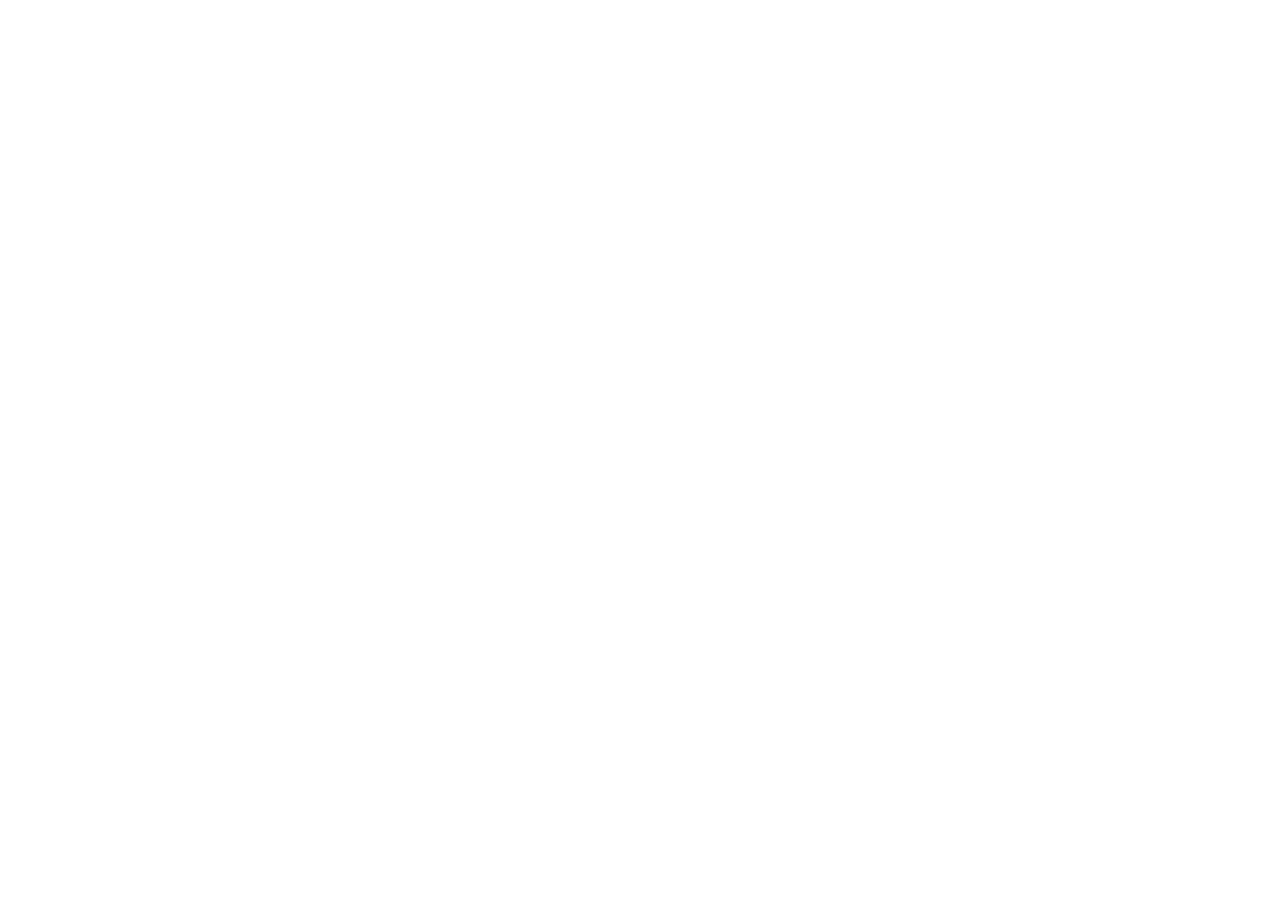
==== index.html @ 2f443a26 "add placeholders and subpages, i hope it works" ====
<html lang="en">
<head>
    <meta charset="UTF-8">
    <meta name="viewport" content="width=device-width, initial-scale=1.0">
    <title>callmeclover - enlightenment mini project</title>
    <link rel="stylesheet" href="universal.css">
</head>
<body>
    <div class='display'>

        <div class='flexbox'>
          <span class='title-the'>The</span>
          <span style="user-select:none;">&nbsp;</span>
          <span class='title-enl' id='enl'>Enlightenment</span>
          <span style="font-size: 46px;"><em>Main Page</em></span>
        </div>
        <p class='test' data-text="Welcome to the Enlightenment period."></p>
        <p class='pssst' data-text='(pssst... click these to get around the page)'></p>
        <span class='underlinedlink'><a class='underlinedlinkth' data-text='Thomas Hobbes' onclick="document.body.classList.toggle('fadeout'); setTimeout(() => {
          window.location = 'callmeclover.github.io/enlightenment-mini-project/hobbes'
      }, 2000);"></a></span><br>
        <span class='underlinedlink'><a class='underlinedlinkjl' data-text='John Locke' onclick="document.body.classList.toggle('fadeout'); setTimeout(() => {
          window.location = 'callmeclover.github.io/enlightenment-mini-project/locke'
      }, 2000);"></a></span>
      
      
        <footer style='font-size: 0.8em; text-align: center; position: absolute; bottom: 20px; left: 0; right: 0;'>hahahaaaa most of this code is stolen<br>thanks codepen users<br>- clover</footer>
      </div>
      
      <script src="index.js"></script>
      <script src="https://code.jquery.com/jquery-3.7.1.min.js"></script>
</body>
</html>
---- universal.css ----
@import url('https://fonts.googleapis.com/css2?family=Dela+Gothic+One&display=swap');

html,
body {
  font-family: 'Dela Gothic One';
  text-shadow: pink 1px 0 2px;
  background: #1f151f;
  color: #ffddff;
  padding: 1.5px 5px;
  user-select: none;
  overflow: hidden;
  opacity: 0;
}

.flexbox {
  display: flex;
  flex-wrap: nowrap;
  font-size: 62px;
}

.title-the,
.title-enl {
  user-select: none;
}

.title-enl {
  transition: text-shadow 0.7s;
}

.title-the {
  text-shadow: pink 1px 0 2px;
}

.light {
  text-shadow: pink 1px 0 5px;
  transition: text-shadow 0.7s;
}

.underlinedlink {
  text-decoration: underline;
  cursor: pointer;
  user-select: all;
  transition: color 0.7s;
}

.underlinedlink:hover {
  transition: color 0.4s;
  color: hotpink;
}

@keyframes flicker {
  0% {
    opacity: 0.27861;
  }

  5% {
    opacity: 0.34769;
  }

  10% {
    opacity: 0.23604;
  }

  15% {
    opacity: 0.90626;
  }

  20% {
    opacity: 0.18128;
  }

  25% {
    opacity: 0.83891;
  }

  30% {
    opacity: 0.65583;
  }

  35% {
    opacity: 0.67807;
  }

  40% {
    opacity: 0.26559;
  }

  45% {
    opacity: 0.84693;
  }

  50% {
    opacity: 0.96019;
  }

  55% {
    opacity: 0.08594;
  }

  60% {
    opacity: 0.20313;
  }

  65% {
    opacity: 0.71988;
  }

  70% {
    opacity: 0.53455;
  }

  75% {
    opacity: 0.37288;
  }

  80% {
    opacity: 0.71428;
  }

  85% {
    opacity: 0.70419;
  }

  90% {
    opacity: 0.7003;
  }

  95% {
    opacity: 0.36108;
  }

  100% {
    opacity: 0.24387;
  }
}

@keyframes textShadow {
  0% {
    text-shadow: 0.4389924193300864px 0 1px rgba(0, 30, 255, 0.5), -0.4389924193300864px 0 1px rgba(255, 0, 80, 0.3), 0 0 3px;
  }

  5% {
    text-shadow: 2.7928974010788217px 0 1px rgba(0, 30, 255, 0.5), -2.7928974010788217px 0 1px rgba(255, 0, 80, 0.3), 0 0 3px;
  }

  10% {
    text-shadow: 0.02956275843481219px 0 1px rgba(0, 30, 255, 0.5), -0.02956275843481219px 0 1px rgba(255, 0, 80, 0.3), 0 0 3px;
  }

  15% {
    text-shadow: 0.40218538552878136px 0 1px rgba(0, 30, 255, 0.5), -0.40218538552878136px 0 1px rgba(255, 0, 80, 0.3), 0 0 3px;
  }

  20% {
    text-shadow: 3.4794037899852017px 0 1px rgba(0, 30, 255, 0.5), -3.4794037899852017px 0 1px rgba(255, 0, 80, 0.3), 0 0 3px;
  }

  25% {
    text-shadow: 1.6125630401149584px 0 1px rgba(0, 30, 255, 0.5), -1.6125630401149584px 0 1px rgba(255, 0, 80, 0.3), 0 0 3px;
  }

  30% {
    text-shadow: 0.7015590085143956px 0 1px rgba(0, 30, 255, 0.5), -0.7015590085143956px 0 1px rgba(255, 0, 80, 0.3), 0 0 3px;
  }

  35% {
    text-shadow: 3.896914047650351px 0 1px rgba(0, 30, 255, 0.5), -3.896914047650351px 0 1px rgba(255, 0, 80, 0.3), 0 0 3px;
  }

  40% {
    text-shadow: 3.870905614848819px 0 1px rgba(0, 30, 255, 0.5), -3.870905614848819px 0 1px rgba(255, 0, 80, 0.3), 0 0 3px;
  }

  45% {
    text-shadow: 2.231056963361899px 0 1px rgba(0, 30, 255, 0.5), -2.231056963361899px 0 1px rgba(255, 0, 80, 0.3), 0 0 3px;
  }

  50% {
    text-shadow: 0.08084290417898504px 0 1px rgba(0, 30, 255, 0.5), -0.08084290417898504px 0 1px rgba(255, 0, 80, 0.3), 0 0 3px;
  }

  55% {
    text-shadow: 2.3758461067427543px 0 1px rgba(0, 30, 255, 0.5), -2.3758461067427543px 0 1px rgba(255, 0, 80, 0.3), 0 0 3px;
  }

  60% {
    text-shadow: 2.202193051050636px 0 1px rgba(0, 30, 255, 0.5), -2.202193051050636px 0 1px rgba(255, 0, 80, 0.3), 0 0 3px;
  }

  65% {
    text-shadow: 2.8638780614874975px 0 1px rgba(0, 30, 255, 0.5), -2.8638780614874975px 0 1px rgba(255, 0, 80, 0.3), 0 0 3px;
  }

  70% {
    text-shadow: 0.48874025155497314px 0 1px rgba(0, 30, 255, 0.5), -0.48874025155497314px 0 1px rgba(255, 0, 80, 0.3), 0 0 3px;
  }

  75% {
    text-shadow: 1.8948491305757957px 0 1px rgba(0, 30, 255, 0.5), -1.8948491305757957px 0 1px rgba(255, 0, 80, 0.3), 0 0 3px;
  }

  80% {
    text-shadow: 0.0833037308038857px 0 1px rgba(0, 30, 255, 0.5), -0.0833037308038857px 0 1px rgba(255, 0, 80, 0.3), 0 0 3px;
  }

  85% {
    text-shadow: 0.09769827255241735px 0 1px rgba(0, 30, 255, 0.5), -0.09769827255241735px 0 1px rgba(255, 0, 80, 0.3), 0 0 3px;
  }

  90% {
    text-shadow: 3.443339761481782px 0 1px rgba(0, 30, 255, 0.5), -3.443339761481782px 0 1px rgba(255, 0, 80, 0.3), 0 0 3px;
  }

  95% {
    text-shadow: 2.1841838852799786px 0 1px rgba(0, 30, 255, 0.5), -2.1841838852799786px 0 1px rgba(255, 0, 80, 0.3), 0 0 3px;
  }

  100% {
    text-shadow: 2.6208764473832513px 0 1px rgba(0, 30, 255, 0.5), -2.6208764473832513px 0 1px rgba(255, 0, 80, 0.3), 0 0 3px;
  }
}

.pssst {
  margin-top: -10px;
  font-size: 18px;
  color: rgb(192, 192, 192);
  opacity: 0.3;
}

.display::after {
  content: " ";
  display: block;
  position: absolute;
  top: 0;
  left: 0;
  bottom: 0;
  right: 0;
  background: rgba(18, 16, 16, 0.1);
  opacity: 0;
  z-index: 2;
  pointer-events: none;
  animation: flicker 0.15s infinite;
}

.display::before {
  content: " ";
  display: block;
  position: absolute;
  top: 0;
  left: 0;
  bottom: 0;
  right: 0;
  background: linear-gradient(rgba(18, 16, 16, 0) 50%, rgba(0, 0, 0, 0.25) 50%), linear-gradient(90deg, rgba(255, 0, 0, 0.06), rgba(0, 255, 0, 0.02), rgba(0, 0, 255, 0.06));
  z-index: 2;
  background-size: 100% 2px, 3px 100%;
  pointer-events: none;
}

.display {
  animation: textShadow 1.6s infinite;
  width: 100%;
  height: 100%;
  font-size: 22px;
}

.fadeout {
  transition: opacity 1s !important;
  transition-timing-function: ease-in, cubic-bezier(0.1, 0.7, 1, 0.1) !important;
  opacity: 0 !important;
}

.fadein {
  transition: opacity 1.5s;
  transition-timing-function: ease-out, cubic-bezier(0.1, 1, 0.7, 0.1);
  opacity: 1;
}
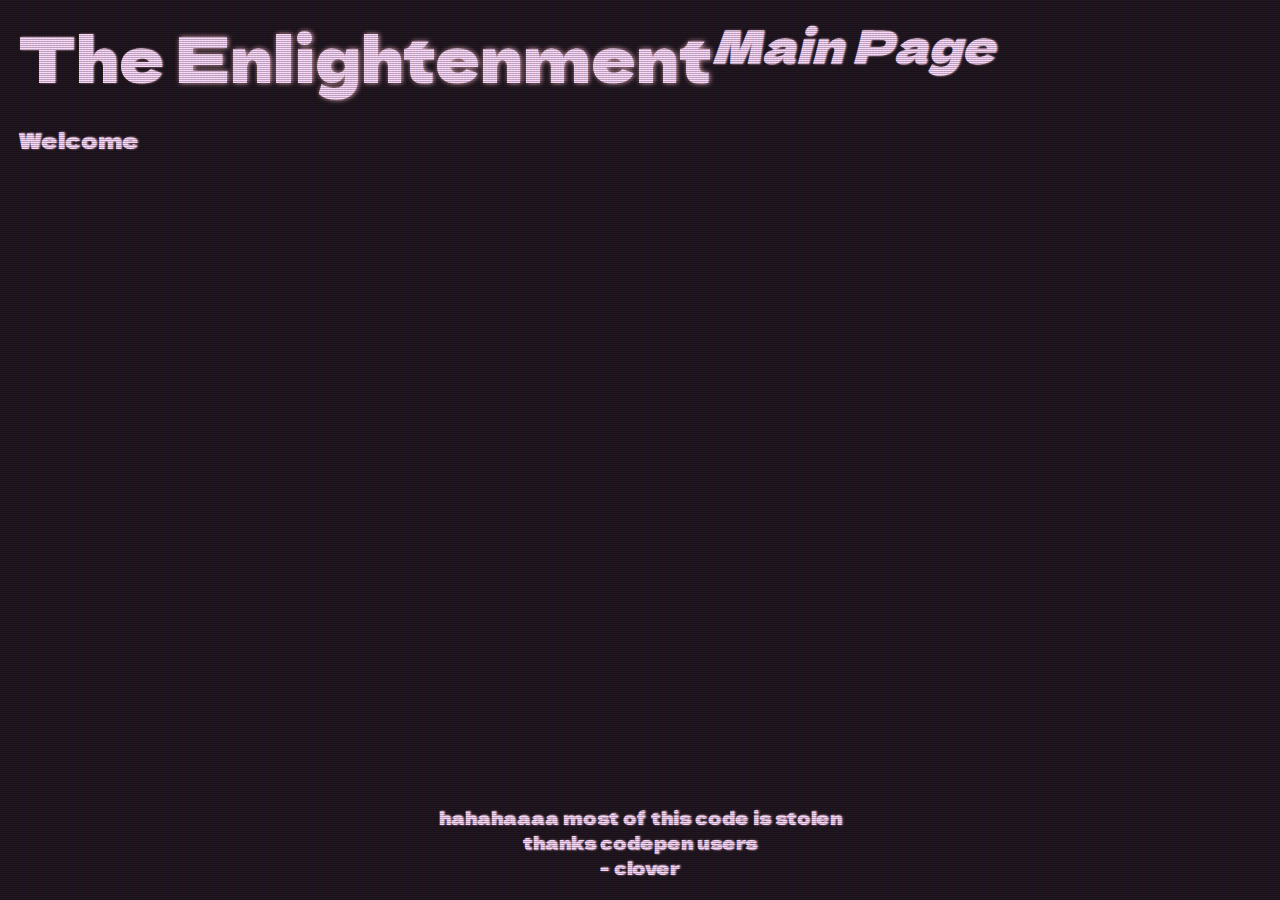
==== commit 92ded732: "FIX FIX FIX" ====
--- a/index.html
+++ b/index.html
@@ -6,7 +6,7 @@
     <link rel="stylesheet" href="universal.css">
 </head>
 <body>
-    <div class='display'>
+    <div class='display' id='display'>
 
         <div class='flexbox'>
           <span class='title-the'>The</span>
--- a/universal.css
+++ b/universal.css
@@ -9,7 +9,6 @@
   padding: 1.5px 5px;
   user-select: none;
   overflow: hidden;
-  opacity: 0;
 }
 
 .flexbox {
@@ -261,6 +260,7 @@
   width: 100%;
   height: 100%;
   font-size: 22px;
+  opacity: 0;
 }
 
 .fadeout {
@@ -272,5 +272,5 @@
 .fadein {
   transition: opacity 1.5s;
   transition-timing-function: ease-out, cubic-bezier(0.1, 1, 0.7, 0.1);
-  opacity: 1;
+  opacity: 1 !important;
 }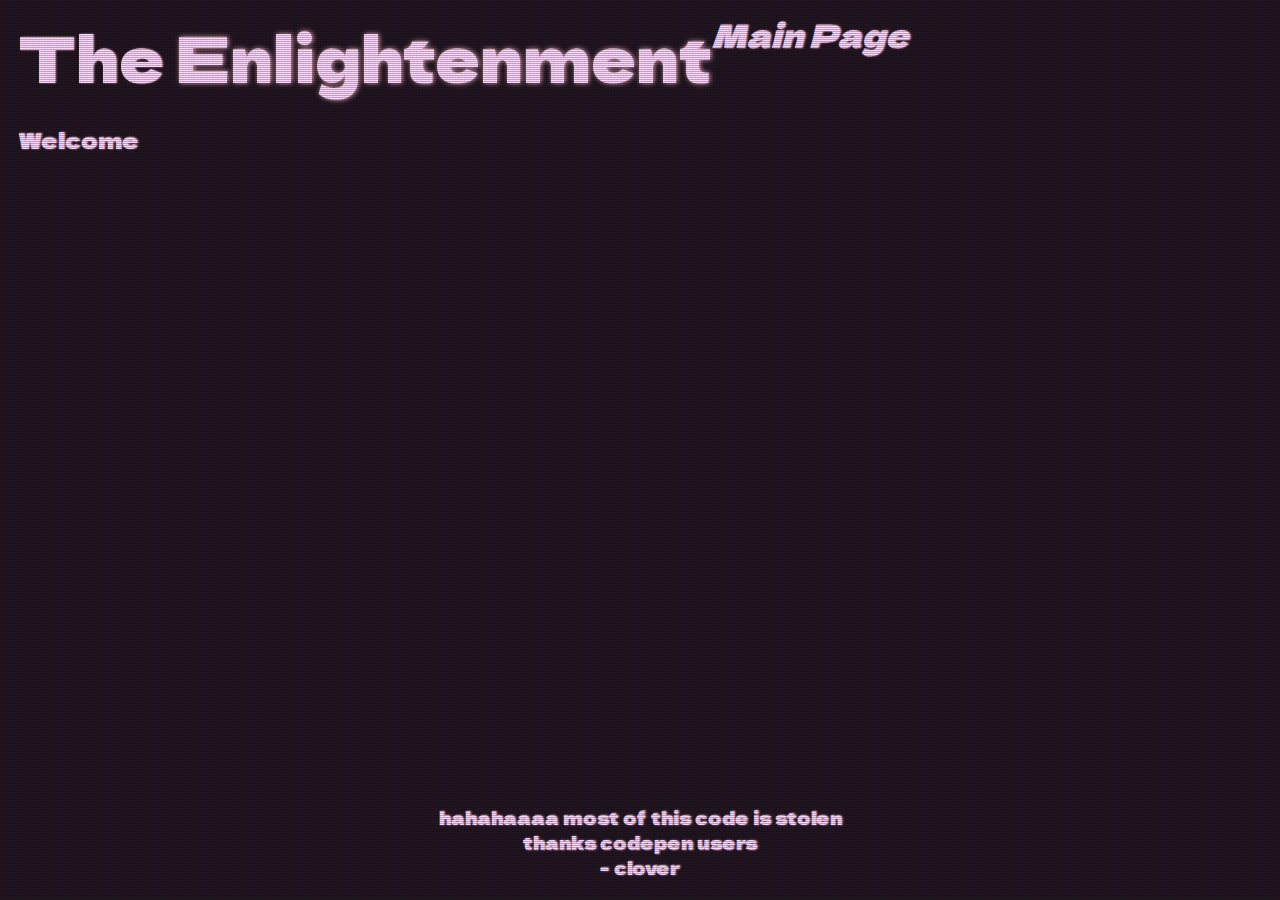
==== commit d94933f9: "fix 2" ====
--- a/index.html
+++ b/index.html
@@ -11,16 +11,16 @@
         <div class='flexbox'>
           <span class='title-the'>The</span>
           <span style="user-select:none;">&nbsp;</span>
-          <span class='title-enl' id='enl'>Enlightenment</span>
-          <span style="font-size: 46px;"><em>Main Page</em></span>
+          <span class='title-enl' id='enl'>Enlightenment</span><br>
+          <span style="font-size: 32px;"><em>Main Page</em></span>
         </div>
         <p class='test' data-text="Welcome to the Enlightenment period."></p>
         <p class='pssst' data-text='(pssst... click these to get around the page)'></p>
-        <span class='underlinedlink'><a class='underlinedlinkth' data-text='Thomas Hobbes' onclick="document.body.classList.toggle('fadeout'); setTimeout(() => {
-          window.location = 'callmeclover.github.io/enlightenment-mini-project/hobbes'
+        <span class='underlinedlink'><a class='underlinedlinkth' data-text='Thomas Hobbes' onclick="document.getElementById('display').classList.toggle('fadeout'); setTimeout(() => {
+          window.location = 'subpage/hobbes'
       }, 2000);"></a></span><br>
-        <span class='underlinedlink'><a class='underlinedlinkjl' data-text='John Locke' onclick="document.body.classList.toggle('fadeout'); setTimeout(() => {
-          window.location = 'callmeclover.github.io/enlightenment-mini-project/locke'
+        <span class='underlinedlink'><a class='underlinedlinkjl' data-text='John Locke' onclick="document.getElementById('display').classList.toggle('fadeout'); setTimeout(() => {
+          window.location = 'subpage/locke'
       }, 2000);"></a></span>
       
       
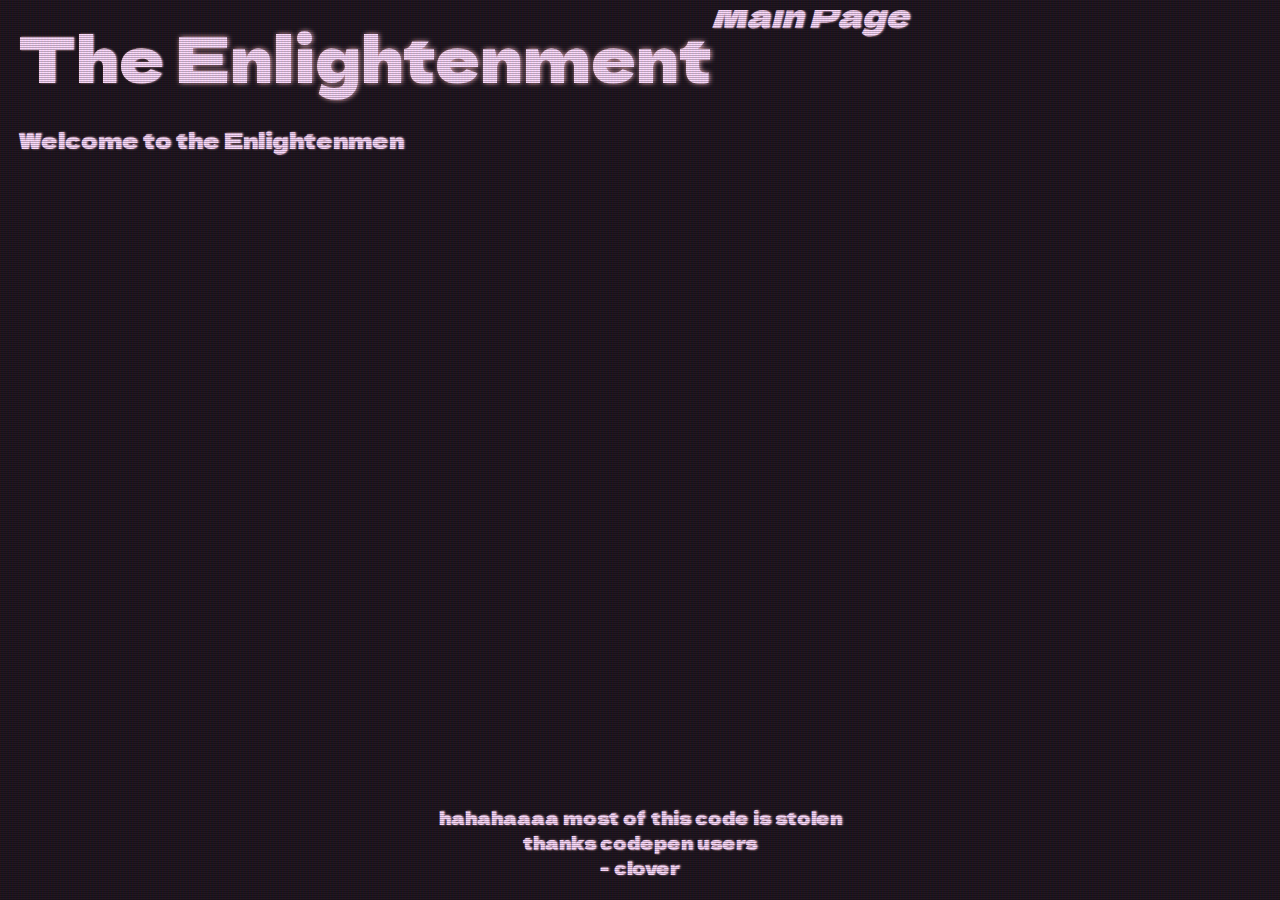
==== commit 430f19db: "fix 3 + make typewriter faster" ====
--- a/index.html
+++ b/index.html
@@ -12,7 +12,7 @@
           <span class='title-the'>The</span>
           <span style="user-select:none;">&nbsp;</span>
           <span class='title-enl' id='enl'>Enlightenment</span><br>
-          <span style="font-size: 32px;"><em>Main Page</em></span>
+          <span style="font-size: 32px; margin-top: -20px;"><em>Main Page</em></span>
         </div>
         <p class='test' data-text="Welcome to the Enlightenment period."></p>
         <p class='pssst' data-text='(pssst... click these to get around the page)'></p>
--- a/universal.css
+++ b/universal.css
@@ -13,7 +13,7 @@
 
 .flexbox {
   display: flex;
-  flex-wrap: nowrap;
+  flex-wrap: wrap;
   font-size: 62px;
 }
 
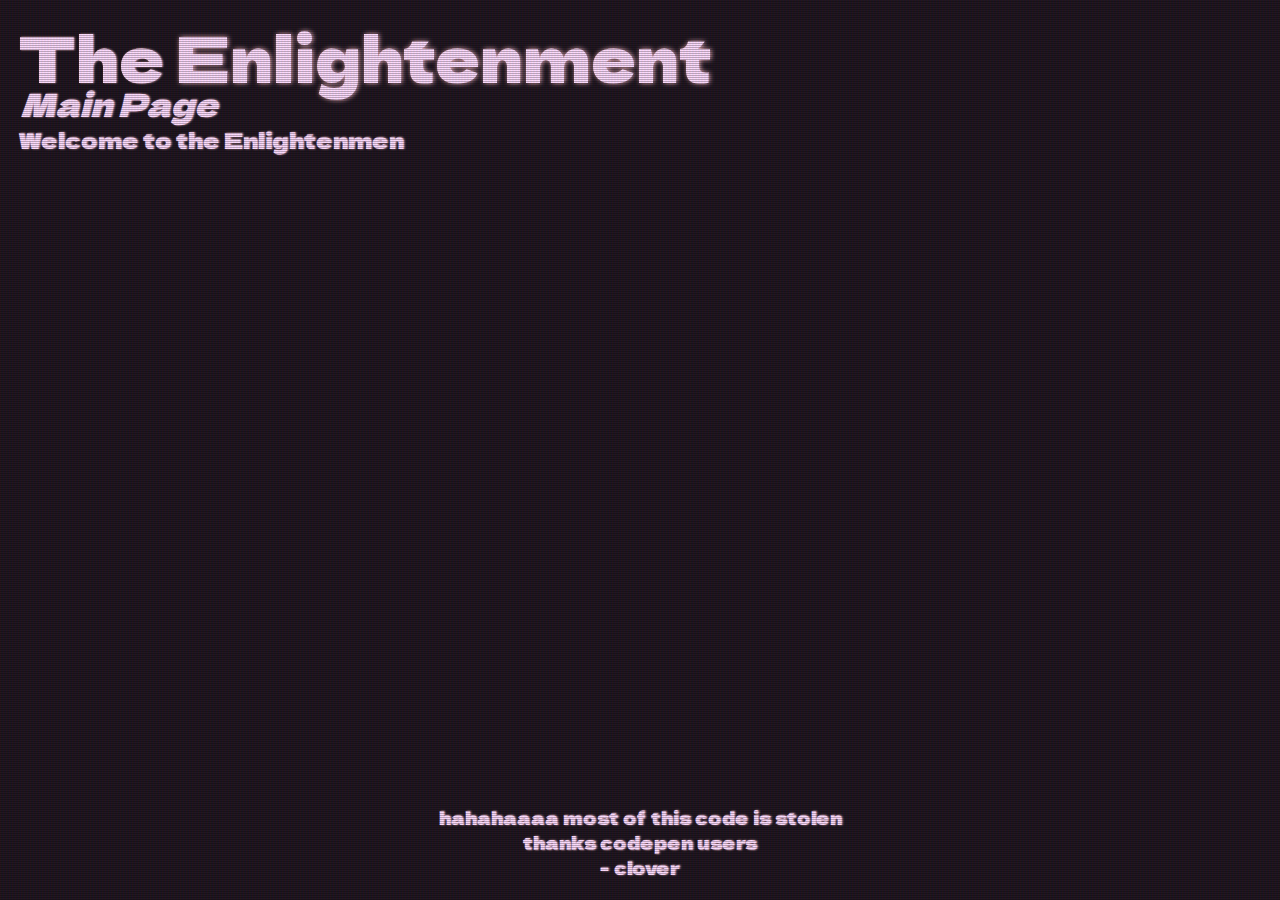
==== commit 8bd44913: "fix 4" ====
--- a/index.html
+++ b/index.html
@@ -12,7 +12,7 @@
           <span class='title-the'>The</span>
           <span style="user-select:none;">&nbsp;</span>
           <span class='title-enl' id='enl'>Enlightenment</span><br>
-          <span style="font-size: 32px; margin-top: -20px;"><em>Main Page</em></span>
+          <span style="font-size: 32px; position: absolute; top: 80px; left: 20px;"><em>Main Page</em></span>
         </div>
         <p class='test' data-text="Welcome to the Enlightenment period."></p>
         <p class='pssst' data-text='(pssst... click these to get around the page)'></p>
--- a/universal.css
+++ b/universal.css
@@ -13,7 +13,7 @@
 
 .flexbox {
   display: flex;
-  flex-wrap: wrap;
+  flex-wrap: nowrap;
   font-size: 62px;
 }
 
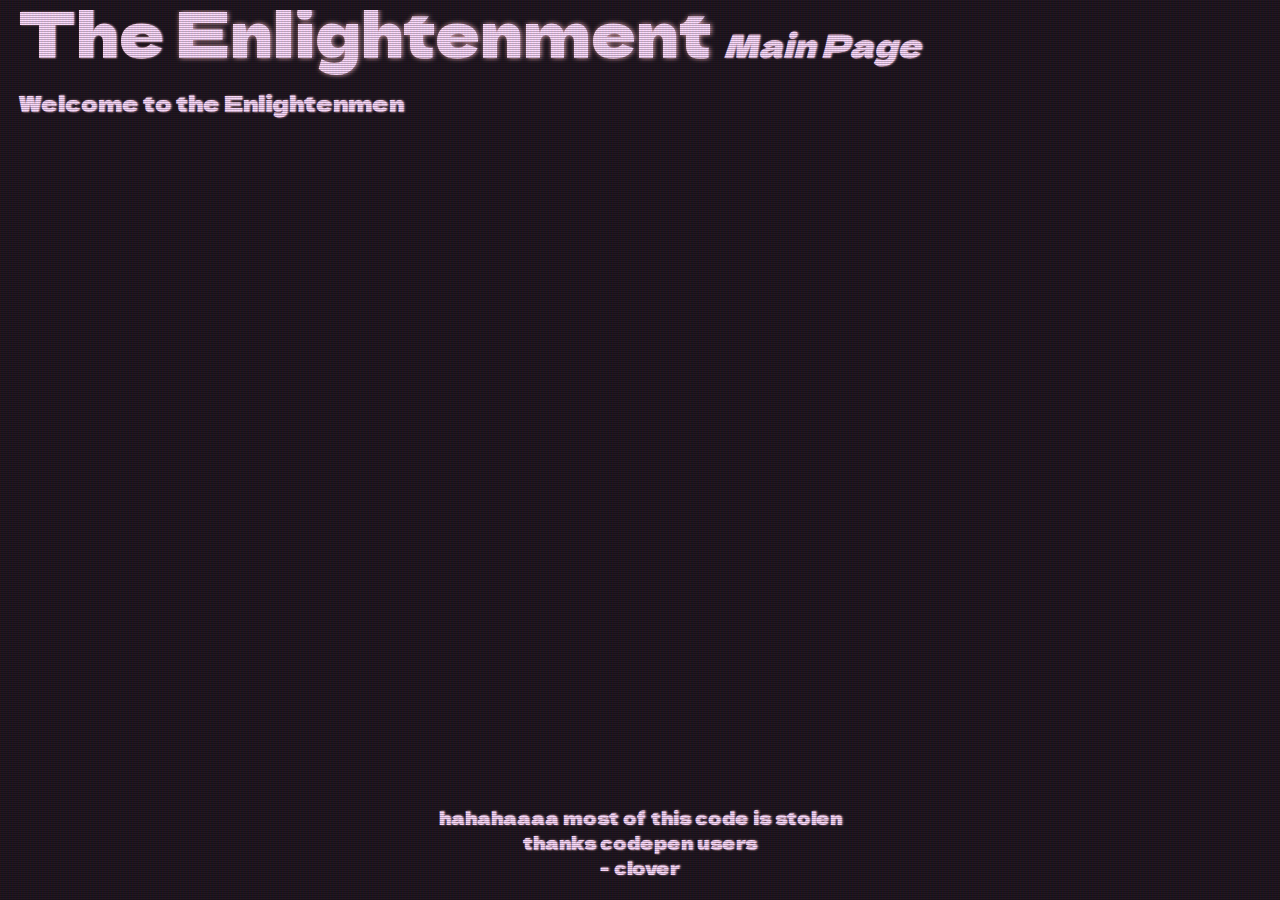
==== commit 6b2e5195: "fix 5" ====
--- a/index.html
+++ b/index.html
@@ -9,10 +9,7 @@
     <div class='display' id='display'>
 
         <div class='flexbox'>
-          <span class='title-the'>The</span>
-          <span style="user-select:none;">&nbsp;</span>
-          <span class='title-enl' id='enl'>Enlightenment</span><br>
-          <span style="font-size: 32px; position: absolute; top: 80px; left: 20px;"><em>Main Page</em></span>
+          <span class='title-the'>The <span class='title-enl' id='enl'>Enlightenment</span> <span style="font-size: 32px;"><em>Main Page</em></span></span>
         </div>
         <p class='test' data-text="Welcome to the Enlightenment period."></p>
         <p class='pssst' data-text='(pssst... click these to get around the page)'></p>
--- a/universal.css
+++ b/universal.css
@@ -12,9 +12,8 @@
 }
 
 .flexbox {
-  display: flex;
-  flex-wrap: nowrap;
   font-size: 62px;
+  line-height: 40px;
 }
 
 .title-the,
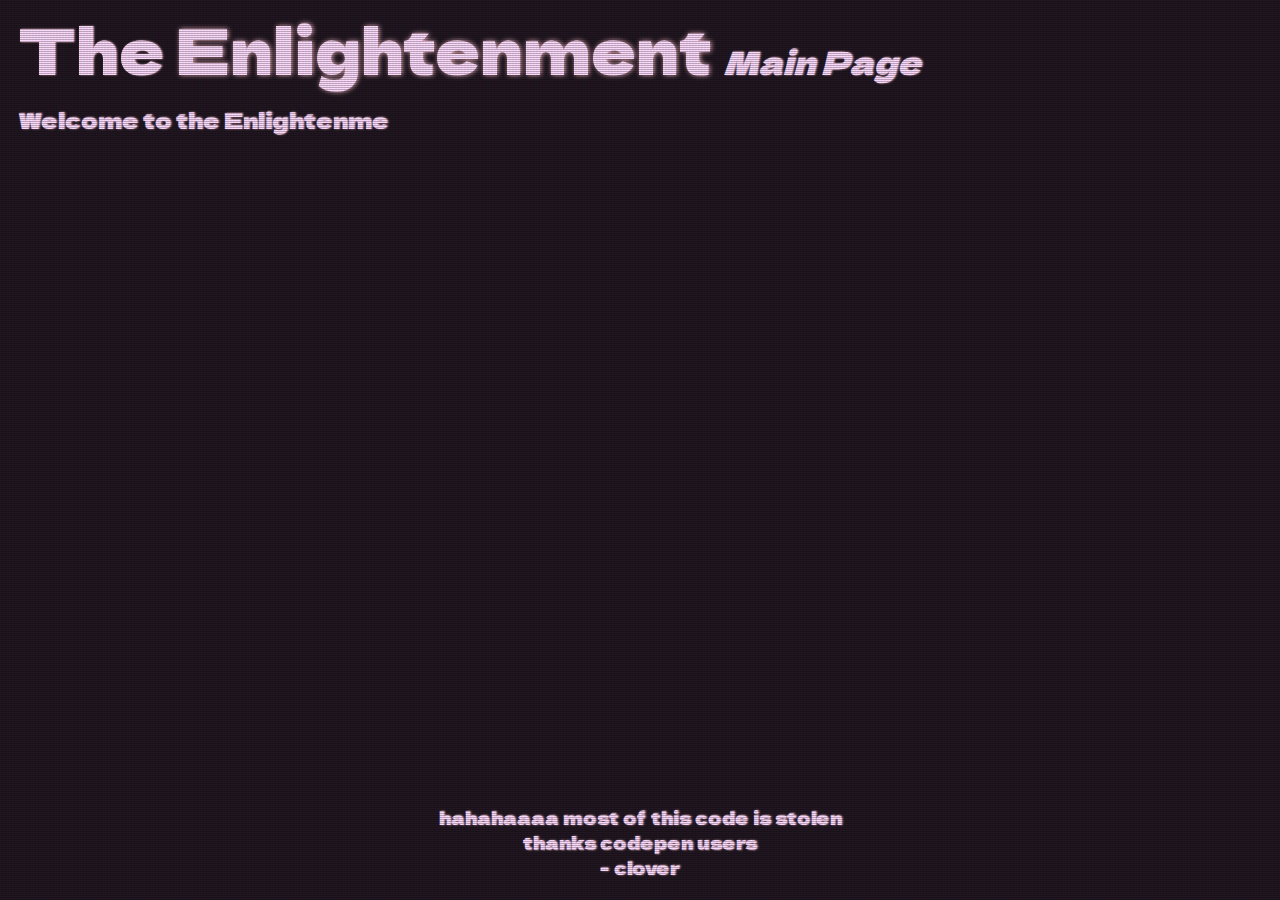
==== commit f2765e16: "woah is that a [FINISHEDPROJ]?" ====
--- a/index.html
+++ b/index.html
@@ -20,7 +20,9 @@
           window.location = 'subpage/locke'
       }, 2000);"></a></span>
       
-      
+        <p class='underlinedlinkths' data-text="Thomas Hobbes main source: <a href='https://en.wikipedia.org/wiki/Thomas_Hobbes' class='underlinedlink'>Wikipedia page</a>"></p>
+        <p class='underlinedlinkjls' data-text="John Locke main source: <a href='https://en.wikipedia.org/wiki/John_Locke' class='underlinedlink'>Wikipedia page</a>"></p>
+
         <footer style='font-size: 0.8em; text-align: center; position: absolute; bottom: 20px; left: 0; right: 0;'>hahahaaaa most of this code is stolen<br>thanks codepen users<br>- clover</footer>
       </div>
       
--- a/universal.css
+++ b/universal.css
@@ -6,9 +6,21 @@
   text-shadow: pink 1px 0 2px;
   background: #1f151f;
   color: #ffddff;
-  padding: 1.5px 5px;
+  padding: 10px 5px;
   user-select: none;
-  overflow: hidden;
+  overflow: visible;
+}
+
+table td, table th {
+  border: 2px solid #ffddff;
+  text-align: center;
+}
+
+table {
+  display: inline-table;
+  border-collapse: collapse;
+  margin-top: 30px;
+  border-radius: 1em;
 }
 
 .flexbox {
@@ -39,6 +51,7 @@
   cursor: pointer;
   user-select: all;
   transition: color 0.7s;
+  color: #ffddff;
 }
 
 .underlinedlink:hover {
@@ -260,6 +273,7 @@
   height: 100%;
   font-size: 22px;
   opacity: 0;
+  overflow: visible;
 }
 
 .fadeout {
@@ -271,5 +285,11 @@
 .fadein {
   transition: opacity 1.5s;
   transition-timing-function: ease-out, cubic-bezier(0.1, 1, 0.7, 0.1);
-  opacity: 1 !important;
+  opacity: 1;
+}
+
+.aligner {
+  display: flex;
+  height: 100%;
+  width: 100%;
 }